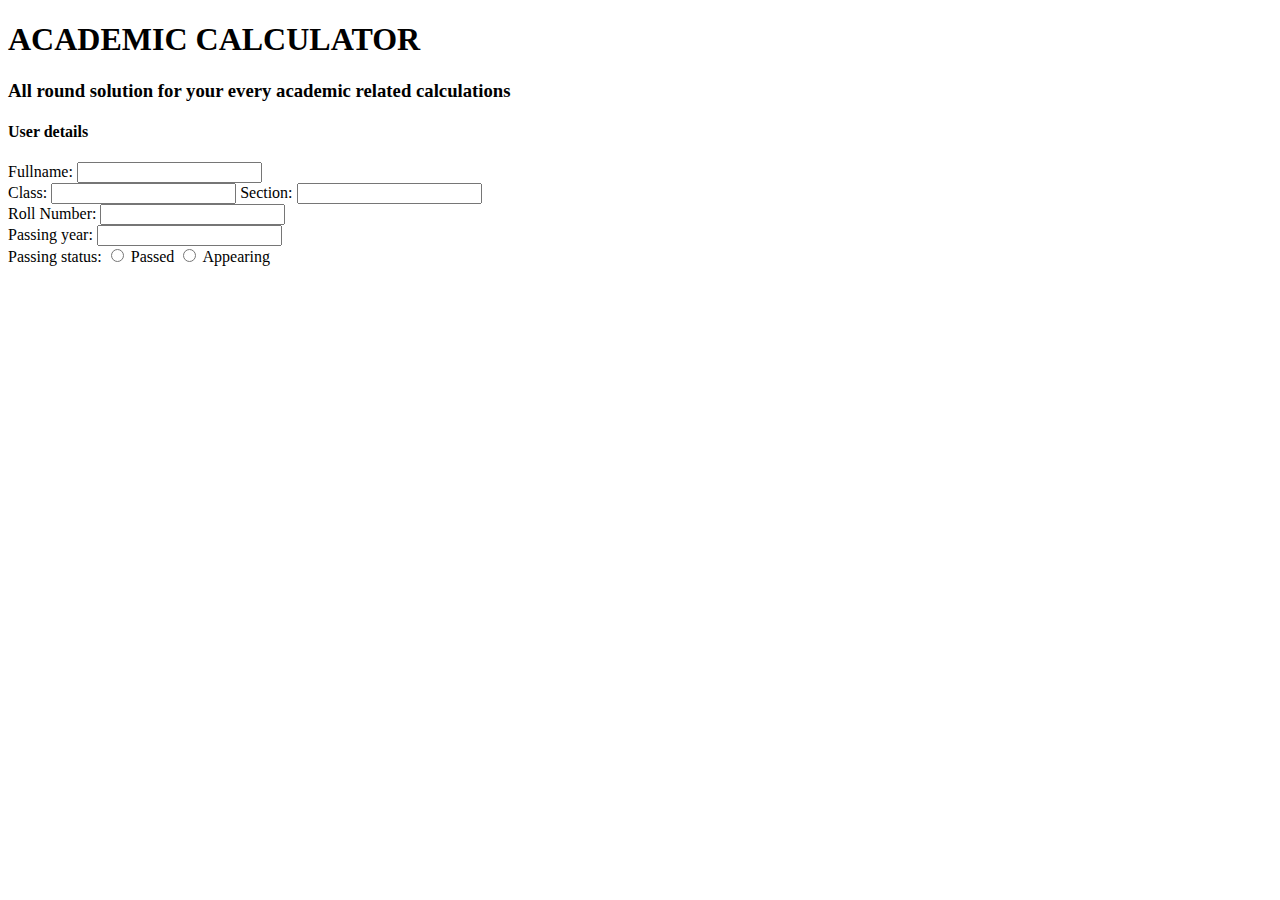
==== index.html @ 6e22d00a "project-starting" ====
<!DOCTYPE html>
<html lang="en">
<head>
    <meta charset="UTF-8">
    <meta http-equiv="X-UA-Compatible" content="IE=edge">
    <meta name="viewport" content="width=device-width, initial-scale=1.0">
    <link rel="stylesheet" href="index.css" >
    <title>Academic Calculator</title>
</head>
<body>

<header>
    <h1>ACADEMIC CALCULATOR</h1>
</header>

<div id="sub-title">
    <h3>All round solution for your every academic related calculations</h3>
</div>

<div class="user-details">
    
    <h4>User details</h4>
    
    <div id="fullname">
        <label>Fullname:</label>
        <input type="text">
    </div>

    <div id="class&section">
        <label>Class:</label>
        <input type="text">
        <label>Section:</label>
        <input type="text">
    </div>

    <div id="roll_number">
        <label>Roll Number:</label>
        <input type="number">
    </div>

    <div id="passing-year">
        <label>Passing year:</label>
        <input type="number">
    </div>

    <div id="passing-status">
        <label>Passing status:</label>
        <input type="radio" id="passed" name="passing-status" value="Passed">   <label for="passed">Passed</label>
        <input type="radio" id="appeading" name="passing-status" value="Appearing"> <label for="appearing">Appearing</label>
    </div>




</div>
    
</body>
</html>
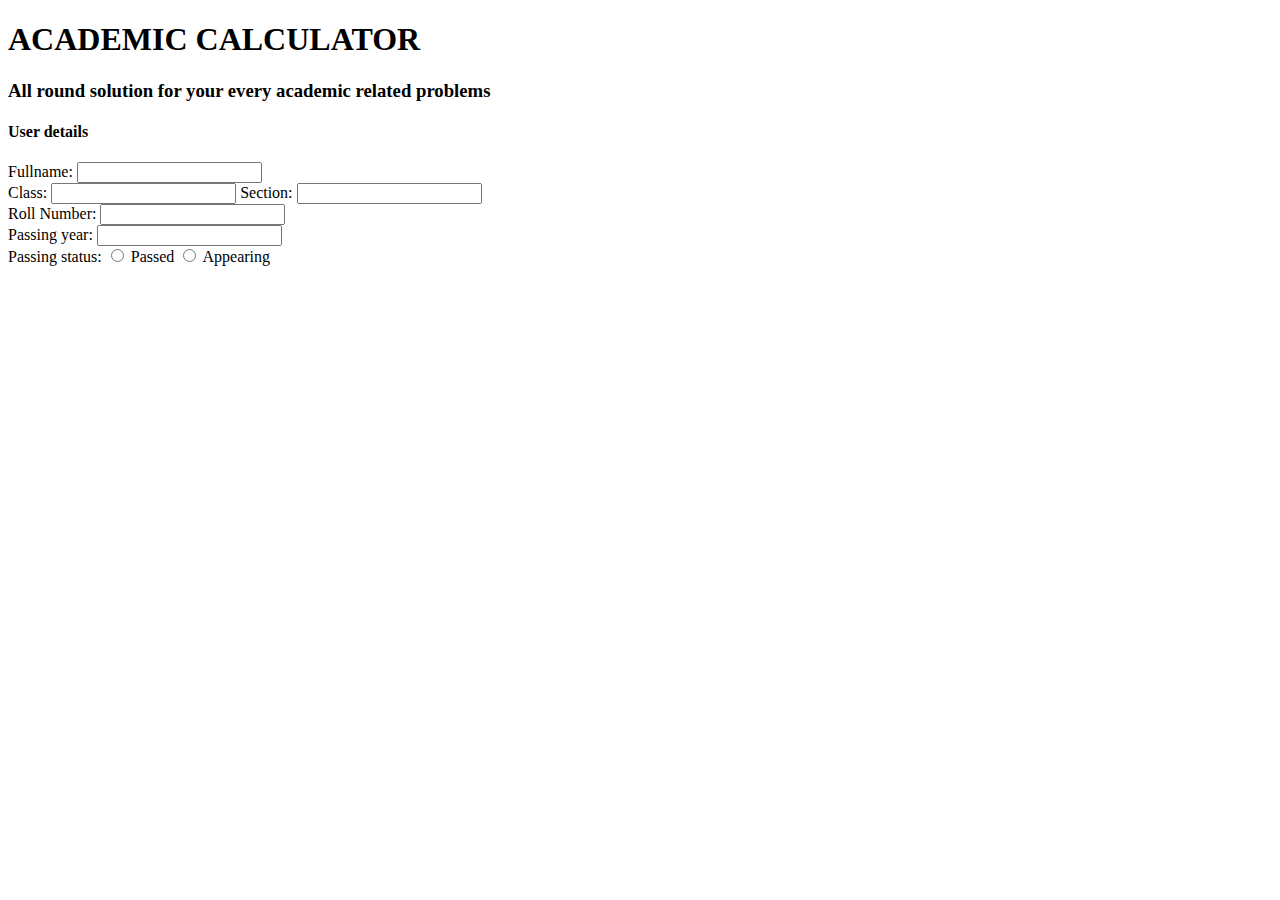
==== commit 91102282: "sub-title change" ====
--- a/index.html
+++ b/index.html
@@ -14,7 +14,7 @@
 </header>
 
 <div id="sub-title">
-    <h3>All round solution for your every academic related calculations</h3>
+    <h3>All round solution for your every academic related problems</h3>
 </div>
 
 <div class="user-details">
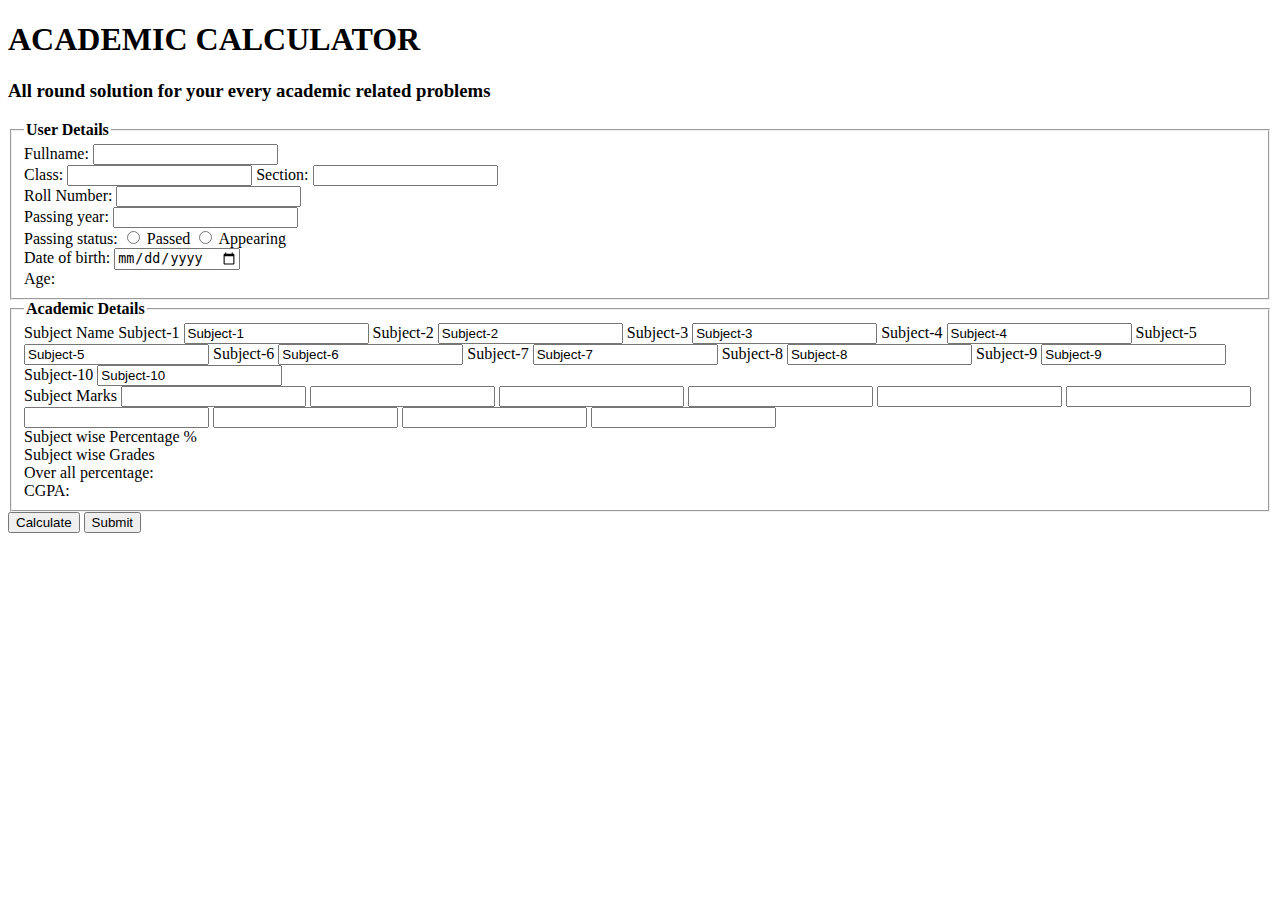
==== commit 16132e78: "barebones completed" ====
--- a/index.html
+++ b/index.html
@@ -17,10 +17,13 @@
     <h3>All round solution for your every academic related problems</h3>
 </div>
 
-<div class="user-details">
+<form action="user_data.php" method="post">
+ <div class="user-details">
     
-    <h4>User details</h4>
-    
+    <!-- <h4>User details</h4> -->
+ <fieldset>
+    <legend><b>User Details</b></legend>   
+
     <div id="fullname">
         <label>Fullname:</label>
         <input type="text">
@@ -49,10 +52,105 @@
         <input type="radio" id="appeading" name="passing-status" value="Appearing"> <label for="appearing">Appearing</label>
     </div>
 
+    <div id="date_of_birth">
+        <label>Date of birth:</label>
+        <input type="date">
+    </div>
+
+    <div id="age">
+        <label>Age:</label>
+        <output name="age"></output>
+    </div>
+
+ </div>
+</fieldset>
 
 
+  <div class="academic-details">
 
-</div>
-    
+<fieldset>    
+    <!-- <h4>Academic details</h4> -->
+
+    <!-- <div id="number-of-subjects">
+        <label>No. of subjects:</label>
+        <input type="number">
+    </div> -->
+    <legend><b>Academic Details</b></legend>
+    <div id="subject-name">
+        <label>Subject Name</label>
+     <label for="subject-marks-1">Subject-1</label>     <input type="text" id="subject-1" name="subject-name" value="Subject-1"> 
+     <label for="subject-marks-2">Subject-2</label>     <input type="text" id="subject-2" name="subject-name" value="Subject-2"> 
+     <label for="subject-marks-3">Subject-3</label>     <input type="text" id="subject-3" name="subject-name" value="Subject-3"> 
+     <label for="subject-marks-4">Subject-4</label>     <input type="text" id="subject-4" name="subject-name" value="Subject-4"> 
+     <label for="subject-marks-5">Subject-5</label>     <input type="text" id="subject-5" name="subject-name" value="Subject-5"> 
+     <label for="subject-marks-6">Subject-6</label>     <input type="text" id="subject-6" name="subject-name" value="Subject-6"> 
+     <label for="subject-marks-7">Subject-7</label>     <input type="text" id="subject-7" name="subject-name" value="Subject-7"> 
+     <label for="subject-marks-8">Subject-8</label>     <input type="text" id="subject-8" name="subject-name" value="Subject-8"> 
+     <label for="subject-marks-9">Subject-9</label>     <input type="text" id="subject-9" name="subject-name" value="Subject-9"> 
+     <label for="subject-marks-10">Subject-10</label>   <input type="text" id="subject-10" name="subject-name" value="Subject-10"> 
+    </div>
+
+    <div id="subject-marks">
+        <label>Subject Marks</label>
+        <input type="number" id="subject-marks-1" name="subject-marks" value="Subject-1"> <!-- <label for="subject-marks-1">Subject-1</label> --> 
+        <input type="number" id="subject-marks-2" name="subject-marks" value="Subject-2"> <!-- <label for="subject-marks-2">Subject-2</label> -->
+        <input type="number" id="subject-marks-3" name="subject-marks" value="Subject-3"> <!-- <label for="subject-marks-3">Subject-3</label> -->
+        <input type="number" id="subject-marks-4" name="subject-marks" value="Subject-4"> <!-- <label for="subject-marks-4">Subject-4</label> -->
+        <input type="number" id="subject-marks-5" name="subject-marks" value="Subject-5"> <!-- <label for="subject-marks-5">Subject-5</label> -->
+        <input type="number" id="subject-marks-6" name="subject-marks" value="Subject-6"> <!-- <label for="subject-marks-6">Subject-6</label> -->
+        <input type="number" id="subject-marks-7" name="subject-marks" value="Subject-7"> <!-- <label for="subject-marks-7">Subject-7</label> -->
+        <input type="number" id="subject-marks-8" name="subject-marks" value="Subject-8"> <!-- <label for="subject-marks-8">Subject-8</label> -->
+        <input type="number" id="subject-marks-9" name="subject-marks" value="Subject-9"> <!-- <label for="subject-marks-9">Subject-9</label> -->
+        <input type="number" id="subject-marks-10" name="subject-marks" value="Subject-10"> <!-- <label for="subject-marks-10">Subject-10</label> -->
+    </div>
+
+    <div id="percentage">
+        <label>Subject wise Percentage %</label>
+        <output name="subject-1-percentage"></output>
+        <output name="subject-2-percentage"></output>
+        <output name="subject-3-percentage"></output>
+        <output name="subject-4-percentage"></output>
+        <output name="subject-5-percentage"></output>
+        <output name="subject-6-percentage"></output>
+        <output name="subject-7-percentage"></output>
+        <output name="subject-8-percentage"></output>
+        <output name="subject-9-percentage"></output>
+        <output name="subject-10-percentage"></output>
+    </div>
+
+    <div id="grade">
+        <label>Subject wise Grades</label>
+        <output name="subject-1-grade"></output>
+        <output name="subject-2-grade"></output>
+        <output name="subject-3-grade"></output>
+        <output name="subject-4-grade"></output>
+        <output name="subject-5-grade"></output>
+        <output name="subject-6-grade"></output>
+        <output name="subject-7-grade"></output>
+        <output name="subject-8-grade"></output>
+        <output name="subject-9-grade"></output>
+        <output name="subject-10-grade"></output>
+    </div>
+
+    <div id="over_all-percentage">
+        <label>Over all percentage:</label>
+        <output name="overall-percentage"></output>
+    </div>
+
+    <div id="cgpa">
+        <label>CGPA:</label>
+        <output name="cgpa"></output>
+    </div>
+
+ </div>
+</fieldset>
+
+
+ <input type="submit" value="Calculate">
+ <input type="submit" value="Submit">
+
+</form>
+
+
 </body>
-</html>+</html>
